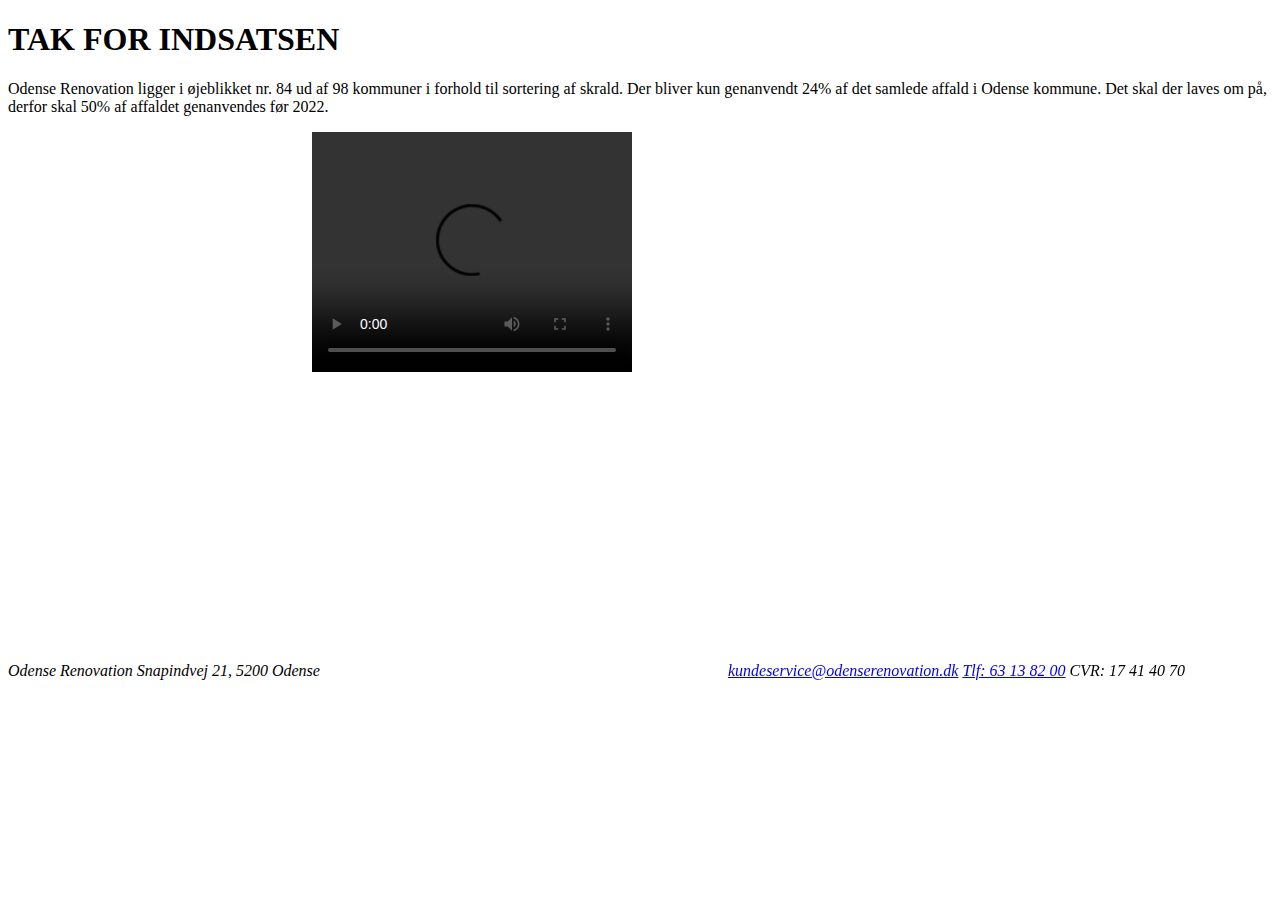
==== seo/index.html @ 6a36361e "Formatted video to HTML5." ====
<!DOCTYPE html>
<html lang="dk">

<head>
    <meta charset="UTF-8">
    <meta name="viewport" content="width=device-width, initial-scale=1.0">
    <title>Plast sortering | Affaldsordningen i odense - Odense Renovation</title>
    <meta name="description" content="Plast sortering i odense | Hvor plastik sorteres 
    ifølge affaldsordningen 2020.Odense Renovations oversigt over plastsortering  på genbrugsstationerne."/>
</head>

<body>
    <header>
        <h1>TAK FOR INDSATSEN</h1>
    </header>
    <main>
        <p>Odense Renovation ligger i øjeblikket nr. 84 ud af 98 kommuner i forhold til sortering af skrald. Der bliver kun genanvendt 24% af det samlede affald i Odense kommune. Det skal der laves om på, derfor skal 50% af affaldet genanvendes før 2022.
        </p>
        <video src="pressmaster-people-sorting-plastics.mp4"></video>
		<video width="320" height="240" controls>
			<source src="pressmaster-people-sorting-plastics.mp4" type="video/mp4">
			Kan ikke afspille video.
		</video>
    </main>
    <footer>
		<address>
			<span>Odense Renovation</span>
			<span>Snapindvej 21, 5200 Odense</span>
			<iframe src="https://www.google.com/maps/embed?pb=!1m18!1m12!1m3!1d2265.737875796663!2d10.35435631573752!3d55.39747902680764!2m3!1f0!2f0!3f0!3m2!1i1024!2i768!4f13.1!3m3!1m2!1s0x464cdfdd496df6eb%3A0x3aa50561bf186edc!2sSnapindvej%2021%2C%205200%20Odense!5e0!3m2!1sda!2sdk!4v1581945585986!5m2!1sda!2sdk" width="400" height="300" frameborder="0" style="border:0;" allowfullscreen=""></iframe>
			<a href="mailto:kundeservice@odenserenovation.dk" class="email" title="Skriv en e-mail til os." target="_blank">kundeservice@odenserenovation.dk</a>
			<a href="tel:+4563138200" class="tel" title="Ring til os.">Tlf: 63 13 82 00</a>
			<span>CVR: 17 41 40 70</span>
		</address>
    </footer>
</body>

</html>
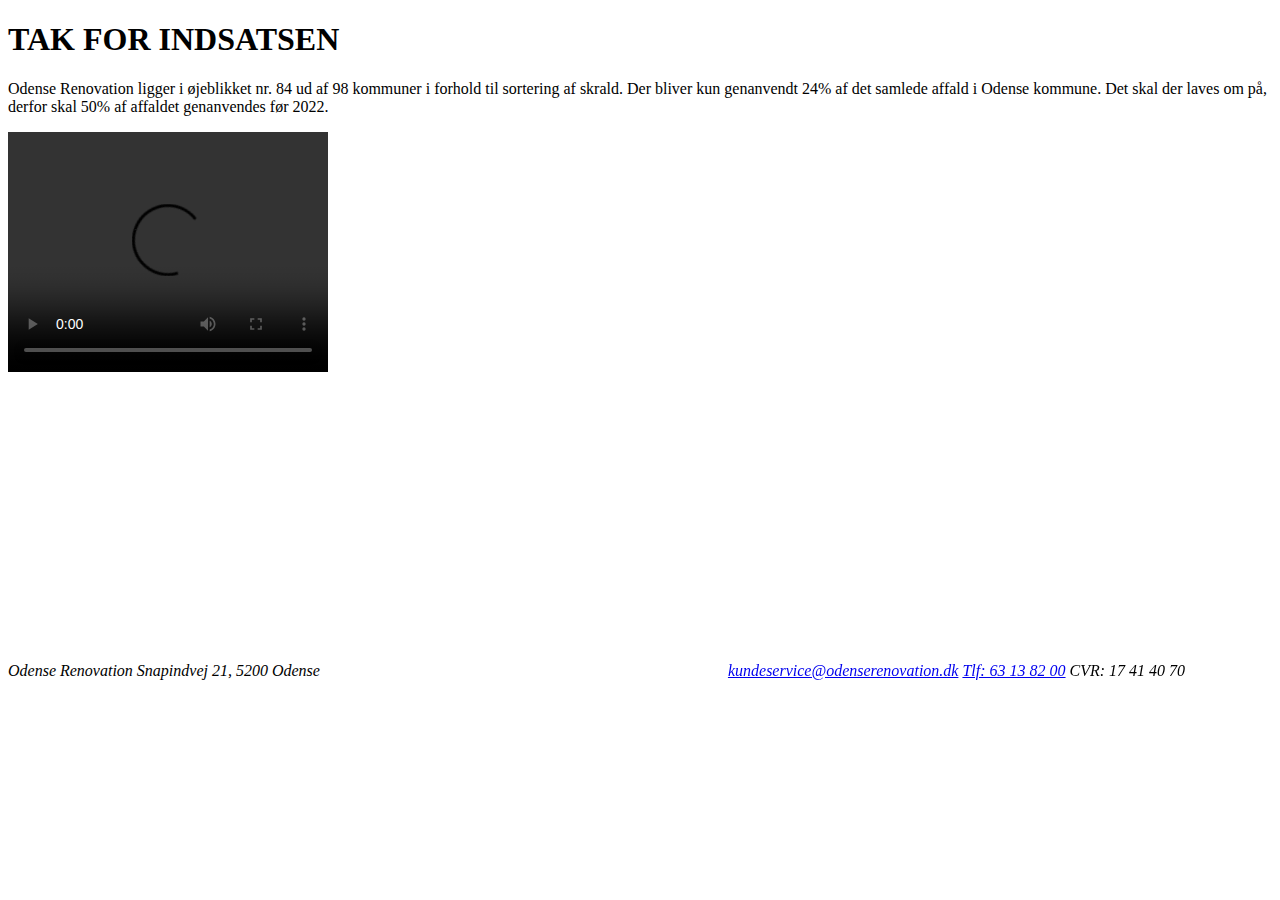
==== commit 545abc1f: "Removed unused video. Corrected source." ====
--- a/seo/index.html
+++ b/seo/index.html
@@ -16,9 +16,8 @@
     <main>
         <p>Odense Renovation ligger i øjeblikket nr. 84 ud af 98 kommuner i forhold til sortering af skrald. Der bliver kun genanvendt 24% af det samlede affald i Odense kommune. Det skal der laves om på, derfor skal 50% af affaldet genanvendes før 2022.
         </p>
-        <video src="pressmaster-people-sorting-plastics.mp4"></video>
 		<video width="320" height="240" controls>
-			<source src="pressmaster-people-sorting-plastics.mp4" type="video/mp4">
+			<source src="video/pressmaster-people-sorting-plastics.mp4" type="video/mp4">
 			Kan ikke afspille video.
 		</video>
     </main>
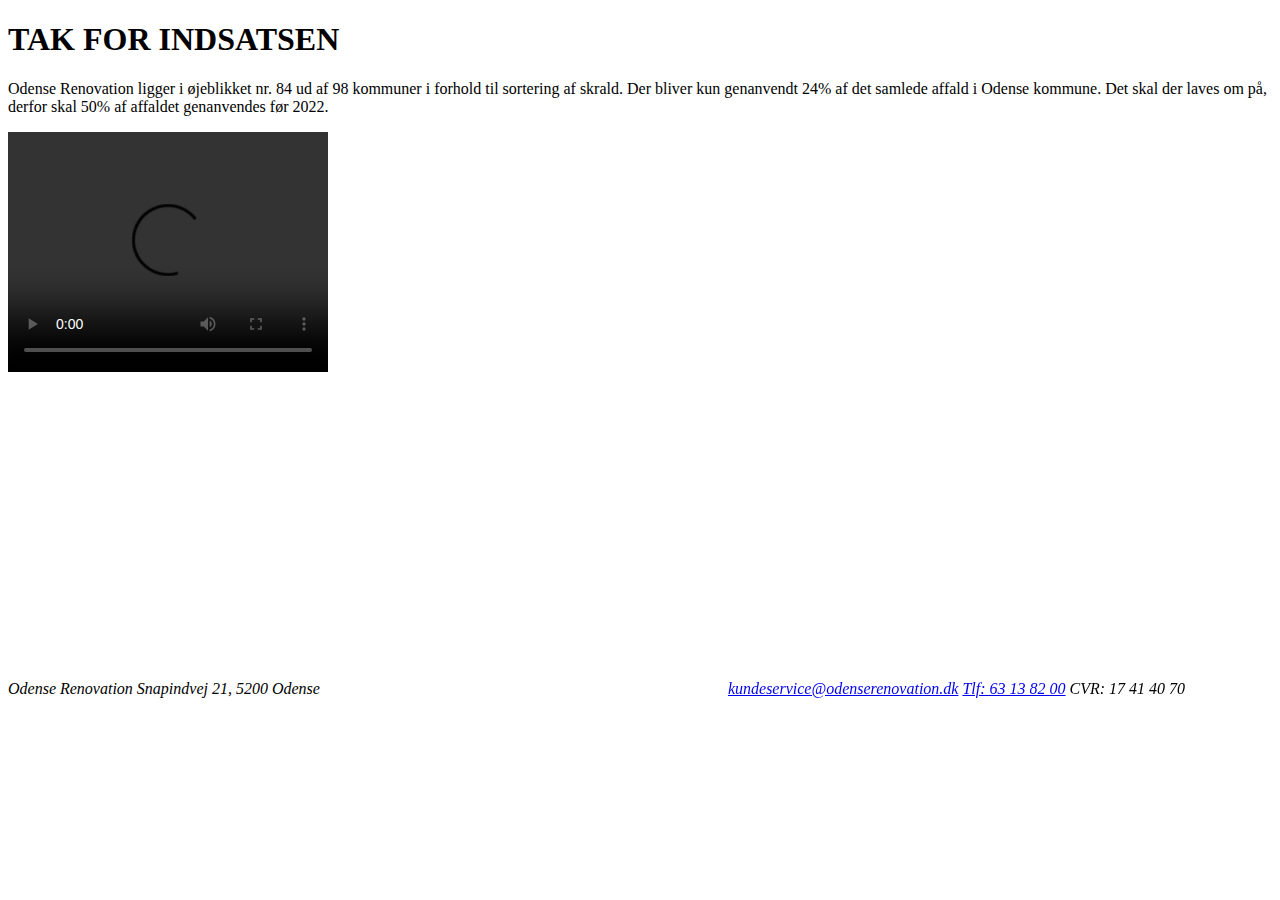
==== commit 17fcdb7d: "Added a break." ====
--- a/seo/index.html
+++ b/seo/index.html
@@ -21,6 +21,7 @@
 			Kan ikke afspille video.
 		</video>
     </main>
+	<br>
     <footer>
 		<address>
 			<span>Odense Renovation</span>
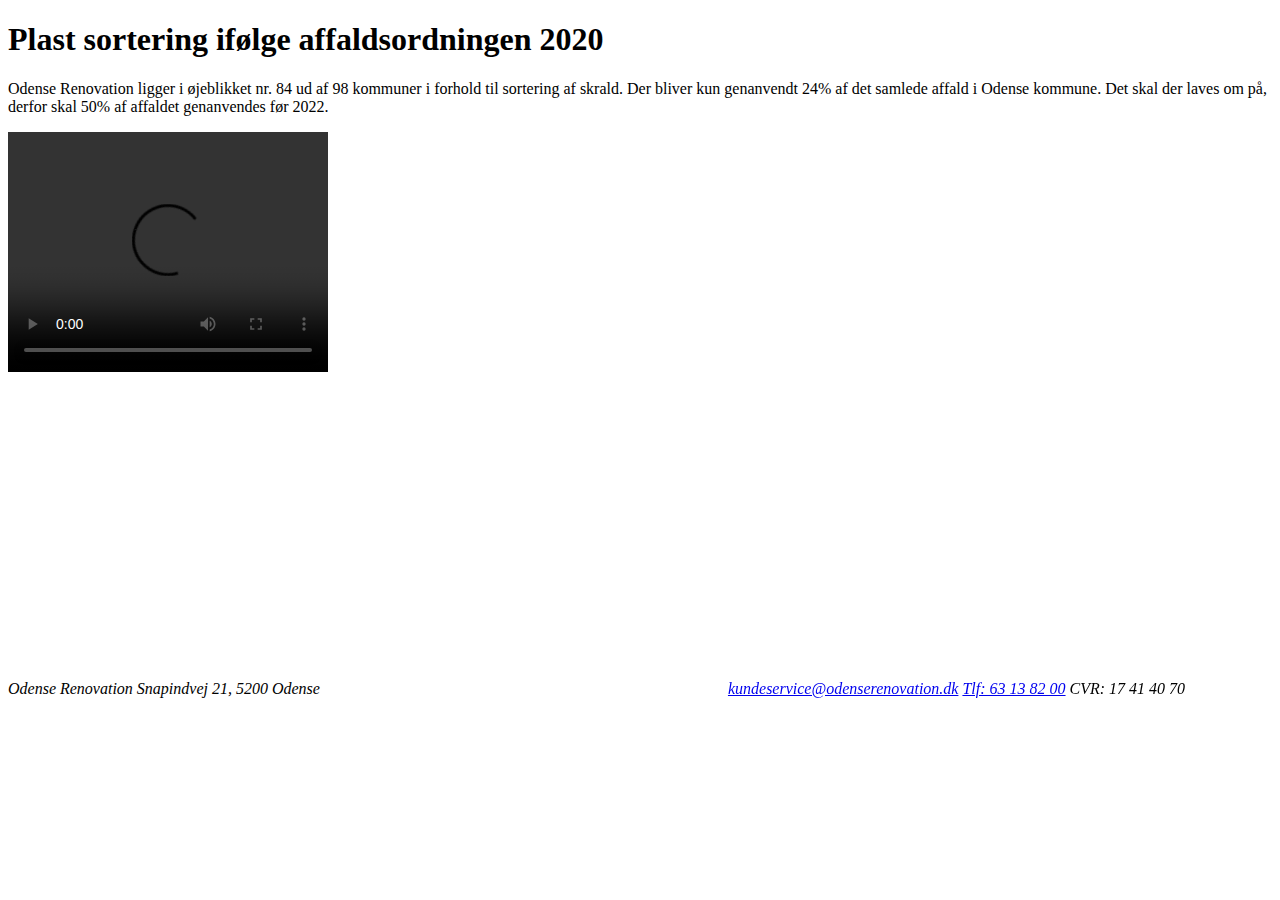
==== commit f714a082: "Replaced title." ====
--- a/seo/index.html
+++ b/seo/index.html
@@ -11,7 +11,7 @@
 
 <body>
     <header>
-        <h1>TAK FOR INDSATSEN</h1>
+        <h1>Plast sortering ifølge affaldsordningen 2020</h1>
     </header>
     <main>
         <p>Odense Renovation ligger i øjeblikket nr. 84 ud af 98 kommuner i forhold til sortering af skrald. Der bliver kun genanvendt 24% af det samlede affald i Odense kommune. Det skal der laves om på, derfor skal 50% af affaldet genanvendes før 2022.
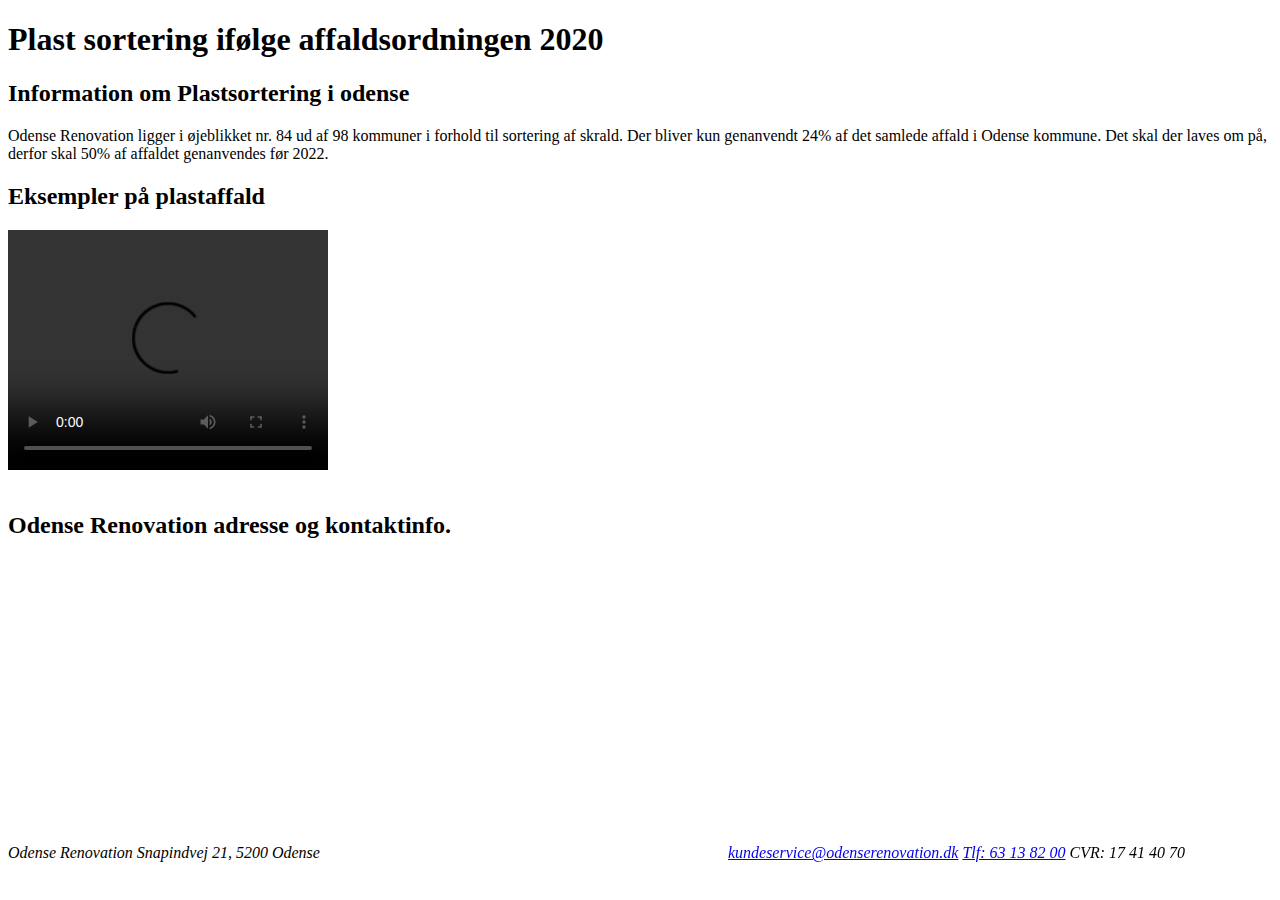
==== commit 49f280b7: "Added titles. Removed empty line." ====
--- a/seo/index.html
+++ b/seo/index.html
@@ -14,8 +14,9 @@
         <h1>Plast sortering ifølge affaldsordningen 2020</h1>
     </header>
     <main>
-        <p>Odense Renovation ligger i øjeblikket nr. 84 ud af 98 kommuner i forhold til sortering af skrald. Der bliver kun genanvendt 24% af det samlede affald i Odense kommune. Det skal der laves om på, derfor skal 50% af affaldet genanvendes før 2022.
-        </p>
+		<h2>Information om Plastsortering i odense</h2>
+        <p>Odense Renovation ligger i øjeblikket nr. 84 ud af 98 kommuner i forhold til sortering af skrald. Der bliver kun genanvendt 24% af det samlede affald i Odense kommune. Det skal der laves om på, derfor skal 50% af affaldet genanvendes før 2022.</p>
+		<h2>Eksempler på plastaffald</h2>
 		<video width="320" height="240" controls>
 			<source src="video/pressmaster-people-sorting-plastics.mp4" type="video/mp4">
 			Kan ikke afspille video.
@@ -23,6 +24,7 @@
     </main>
 	<br>
     <footer>
+		<h2>Odense Renovation adresse og kontaktinfo.</h2>
 		<address>
 			<span>Odense Renovation</span>
 			<span>Snapindvej 21, 5200 Odense</span>
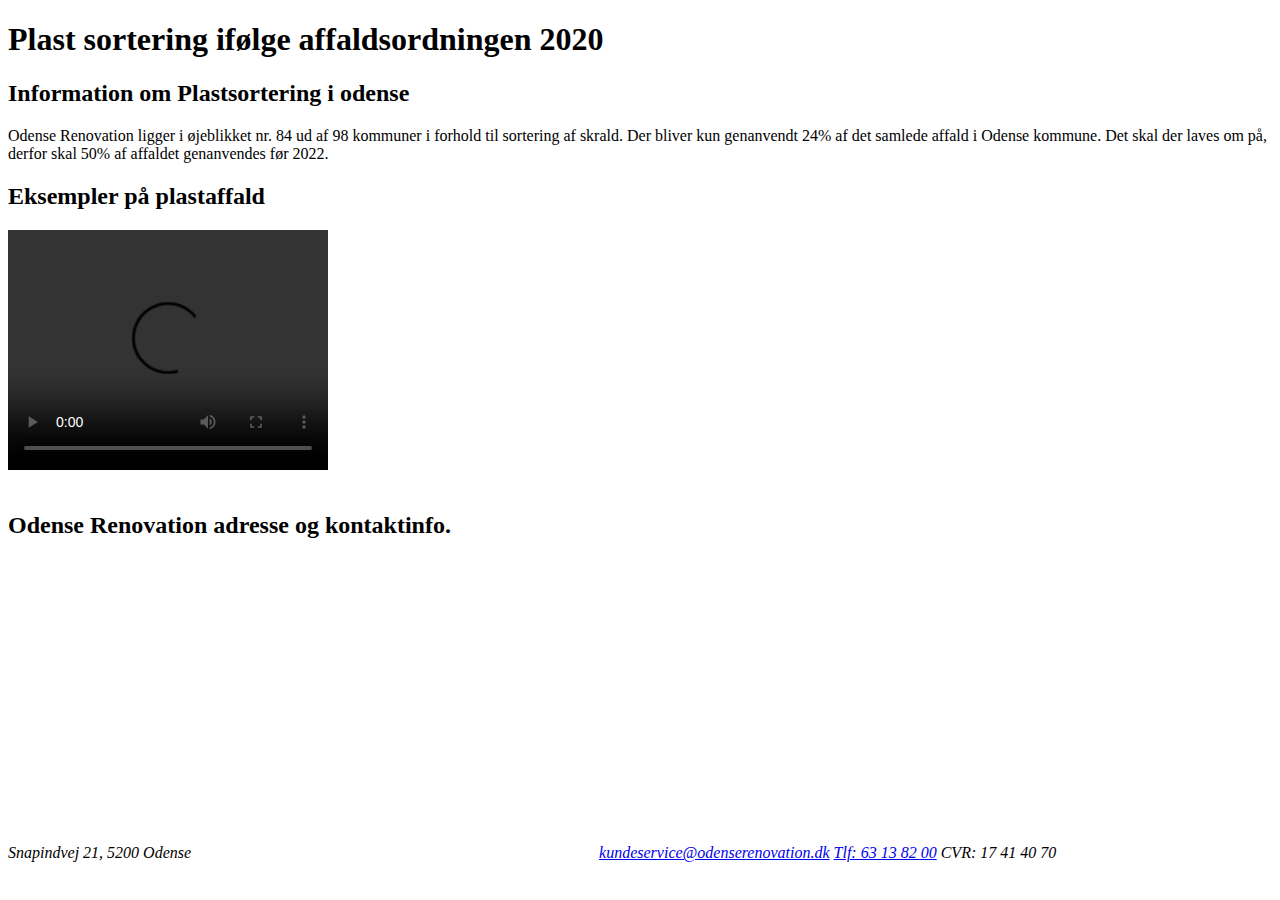
==== commit 391addd3: "Update index.html" ====
--- a/seo/index.html
+++ b/seo/index.html
@@ -6,7 +6,7 @@
     <meta name="viewport" content="width=device-width, initial-scale=1.0">
     <title>Plast sortering | Affaldsordningen i odense - Odense Renovation</title>
     <meta name="description" content="Plast sortering i odense | Hvor plastik sorteres 
-    ifølge affaldsordningen 2020.Odense Renovations oversigt over plastsortering  på genbrugsstationerne."/>
+    ifølge affaldsordningen 2020.Odense Renovations oversigt over plastsortering  på genbrugsstationerne." />
 </head>
 
 <body>
@@ -14,20 +14,19 @@
         <h1>Plast sortering ifølge affaldsordningen 2020</h1>
     </header>
     <main>
-		<h2>Information om Plastsortering i odense</h2>
+        <h2>Information om Plastsortering i odense</h2>
         <p>Odense Renovation ligger i øjeblikket nr. 84 ud af 98 kommuner i forhold til sortering af skrald. Der bliver kun genanvendt 24% af det samlede affald i Odense kommune. Det skal der laves om på, derfor skal 50% af affaldet genanvendes før 2022.</p>
-		<h2>Eksempler på plastaffald</h2>
-		<video width="320" height="240" controls>
+        <h2>Eksempler på plastaffald</h2>
+        <video width="320" height="240" controls>
 			<source src="video/pressmaster-people-sorting-plastics.mp4" type="video/mp4">
 			Kan ikke afspille video.
 		</video>
     </main>
-	<br>
+    <br>
     <footer>
-		<h2>Odense Renovation adresse og kontaktinfo.</h2>
-		<address>
-			<span>Odense Renovation</span>
-			<span>Snapindvej 21, 5200 Odense</span>
+        <h2>Odense Renovation adresse og kontaktinfo.</h2>
+        <address>
+			<span>Snapindvej 21, 5200 Odense</span> <!--span er en inline tekst-->
 			<iframe src="https://www.google.com/maps/embed?pb=!1m18!1m12!1m3!1d2265.737875796663!2d10.35435631573752!3d55.39747902680764!2m3!1f0!2f0!3f0!3m2!1i1024!2i768!4f13.1!3m3!1m2!1s0x464cdfdd496df6eb%3A0x3aa50561bf186edc!2sSnapindvej%2021%2C%205200%20Odense!5e0!3m2!1sda!2sdk!4v1581945585986!5m2!1sda!2sdk" width="400" height="300" frameborder="0" style="border:0;" allowfullscreen=""></iframe>
 			<a href="mailto:kundeservice@odenserenovation.dk" class="email" title="Skriv en e-mail til os." target="_blank">kundeservice@odenserenovation.dk</a>
 			<a href="tel:+4563138200" class="tel" title="Ring til os.">Tlf: 63 13 82 00</a>
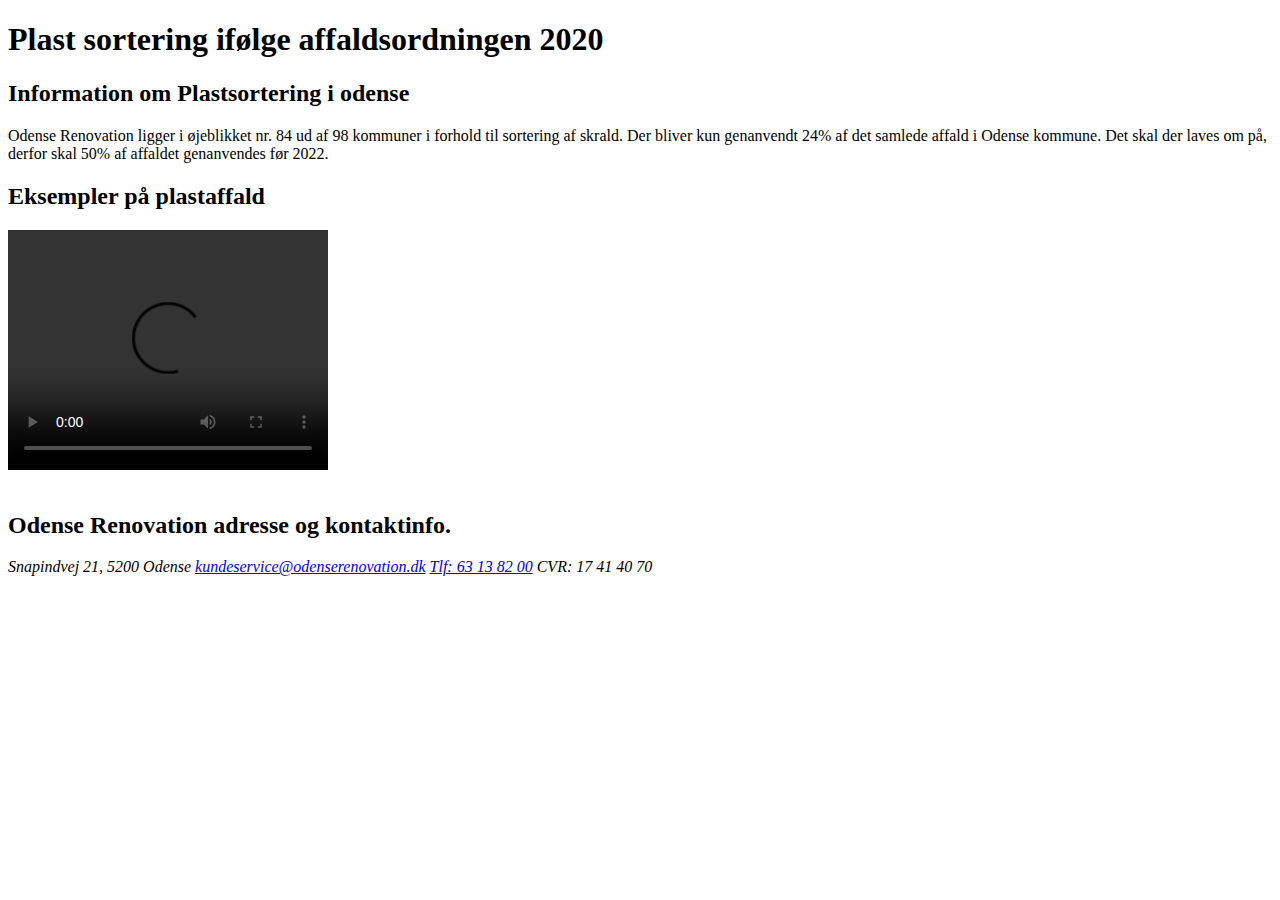
==== commit 551c21af: "Removed maps by comment." ====
--- a/seo/index.html
+++ b/seo/index.html
@@ -27,7 +27,7 @@
         <h2>Odense Renovation adresse og kontaktinfo.</h2>
         <address>
 			<span>Snapindvej 21, 5200 Odense</span> <!--span er en inline tekst-->
-			<iframe src="https://www.google.com/maps/embed?pb=!1m18!1m12!1m3!1d2265.737875796663!2d10.35435631573752!3d55.39747902680764!2m3!1f0!2f0!3f0!3m2!1i1024!2i768!4f13.1!3m3!1m2!1s0x464cdfdd496df6eb%3A0x3aa50561bf186edc!2sSnapindvej%2021%2C%205200%20Odense!5e0!3m2!1sda!2sdk!4v1581945585986!5m2!1sda!2sdk" width="400" height="300" frameborder="0" style="border:0;" allowfullscreen=""></iframe>
+			<!--<iframe src="https://www.google.com/maps/embed?pb=!1m18!1m12!1m3!1d2265.737875796663!2d10.35435631573752!3d55.39747902680764!2m3!1f0!2f0!3f0!3m2!1i1024!2i768!4f13.1!3m3!1m2!1s0x464cdfdd496df6eb%3A0x3aa50561bf186edc!2sSnapindvej%2021%2C%205200%20Odense!5e0!3m2!1sda!2sdk!4v1581945585986!5m2!1sda!2sdk" width="400" height="300" frameborder="0" style="border:0;" allowfullscreen=""></iframe>-->
 			<a href="mailto:kundeservice@odenserenovation.dk" class="email" title="Skriv en e-mail til os." target="_blank">kundeservice@odenserenovation.dk</a>
 			<a href="tel:+4563138200" class="tel" title="Ring til os.">Tlf: 63 13 82 00</a>
 			<span>CVR: 17 41 40 70</span>
